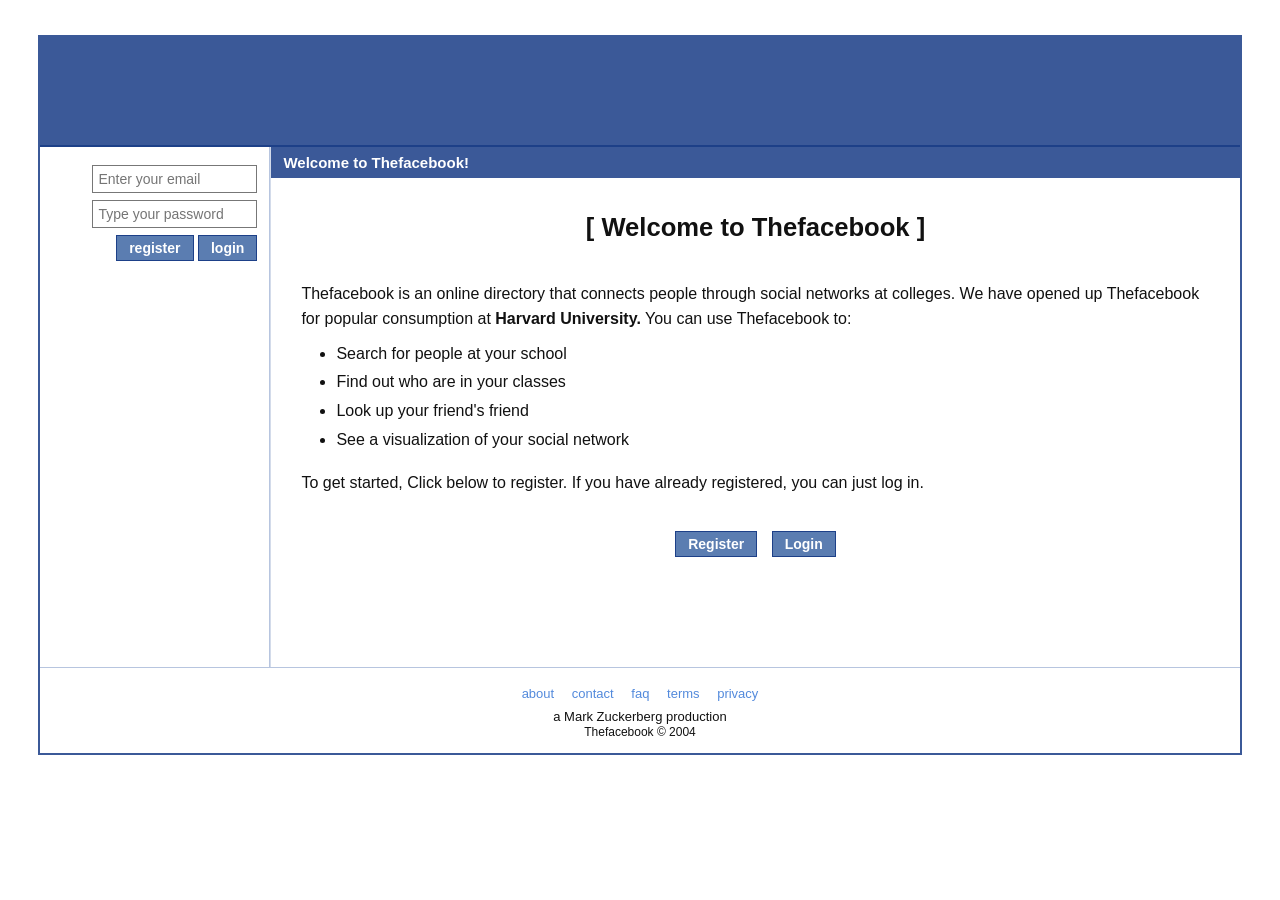
==== frontend/index.html @ bbe2d447 "askjdfh" ====
<!DOCTYPE html>
<html lang="en">
<head>
    <meta charset="UTF-8">
    <meta name="viewport" content="width=device-width, initial-scale=1.0">
    <title>Document</title>
    <link rel="stylesheet" href="style.css">
</head>
<body>
    <header></header>

    <main>
        <form class="auth" id="loginForm">
            <input
                type="email"
                name="email"
                id="email"
                placeholder="Enter your email "
                required
            >

            <input
                type="password"
                name="password"
                id="password"
                placeholder="Type your password"
                required
            >

            <br>

            <button
                type="button"
                class="registerButton"
              
            >
                register
            </button>

            <button
                type="submit"
                class="loginButton"
            >
                login
            </button>
        </form>

        <div class="hero">
            <div class="top">
                Welcome to Thefacebook!
            </div>

            <div class="hero_text">
                <h1>
                    [ Welcome to Thefacebook ]
                </h1>
            </div>

            <div>
                Thefacebook is an online directory that connects people through social
                networks at colleges.

                We have opened up Thefacebook for popular consumption at
                <b>Harvard University.</b>

                You can use Thefacebook to:

                <ul>
                    <li>Search for people at your school</li>
                    <li>Find out who are in your classes</li>
                    <li>Look up your friend's friend</li>
                    <li>See a visualization of your social network</li>
                </ul>

                To get started, Click below to register. If you have already registered,
                you can just log in.

                <div class="buttons">
                    <button type="button" class="registerButton">
                        Register
                    </button>
                    <button type="button" class="loginButton">Login</button>
                </div>
            </div>
        </div>
    </main>

    <footer>
        <nav>
            <a href="/frontend/about.html" target="_blank" rel="noopener noreferrer">about</a>
            <a href="/contact.html" target="_blank" rel="noopener noreferrer">contact</a>
            <a href="/faq.html" target="_blank" rel="noopener noreferrer">faq</a>
            <a href="/terms.html" target="_blank" rel="noopener noreferrer">terms</a>
            <a href="/privacy.html" target="_blank" rel="noopener noreferrer">privacy</a>
        </nav>

        <div>
            a Mark Zuckerberg production
            <br>
            <span>Thefacebook &copy; 2004</span>
        </div>
    </footer>

    <script src="/frontend/scripts/login.js"></script>
</body>
</html>
---- frontend/style.css ----
* {
    box-sizing: border-box;
}

html {
    background: white;
}

body {
    /* Responsive container */
    width: 94%;
    max-width: 1400px;
    min-height: 75vh;

    margin: 35px auto;

    font-family: Arial, Helvetica, sans-serif;
    font-size: 16px;

    color: #111;
    background: white;

    border: 2px solid #3b5998;
}


/* =========================
   HEADER
   ========================= */

header {
    height: 110px;

    background-color: #3b5998;

    border-bottom: 2px solid #1d4088;
}


/* =========================
   MAIN
   ========================= */

main {
    display: flex;

    min-height: 520px;
}


/* =========================
   LOGIN / REGISTER LEFT SIDE
   ========================= */

.auth {
    width: 230px;

    flex-shrink: 0;

    padding: 18px 12px;

    border-right: 1px solid #b7c5df;

    text-align: right;
}


.auth input {
    width: 165px;
    height: 28px;

    margin-bottom: 7px;

    border: 1px solid #777;

    font-size: 14px;
    padding: 3px 5px;
}


.auth button,
.buttons button {
    border: 1px solid #1d4088;

    background-color: #5b7db1;

    color: white;

    font-size: 14px;
    font-weight: bold;

    padding: 4px 12px;

    cursor: pointer;
}


.auth button:hover,
.buttons button:hover {
    background-color: #3b5998;
}


/* =========================
   HERO / CONTENT
   ========================= */

.hero {
    flex: 1;

    min-width: 0;

    border-left: 1px solid #d3dbea;
}


/* =========================
   BLUE TITLE BAR
   ========================= */

.top {
    background-color: #3b5998;

    color: white;

    font-weight: bold;

    padding: 7px 12px;

    font-size: 15px;
}


/* =========================
   WELCOME TITLE
   ========================= */

.hero_text {
    text-align: center;

    margin: 35px 0 40px;
}


.hero_text h1 {
    margin: 0;

    font-size: clamp(22px, 2vw, 30px);

    font-weight: bold;
}


/* =========================
   HERO CONTENT
   ========================= */

.hero > div:nth-child(3) {
    padding: 0 30px 35px;

    line-height: 1.55;

    font-size: 16px;
}


.hero ul {
    margin-top: 10px;
    margin-bottom: 18px;

    padding-left: 35px;
}


.hero li {
    margin: 4px 0;
}


/* =========================
   BOTTOM BUTTONS
   ========================= */

.buttons {
    text-align: center;

    margin-top: 35px;
}


.buttons button {
    margin: 0 5px;
}


/* =========================
   FOOTER
   ========================= */

footer {
    border-top: 1px solid #b7c5df;

    text-align: center;

    padding: 18px 10px 14px;

    font-size: 13px;
}


footer nav {
    margin-bottom: 8px;
}


footer nav a {
    color: #538adc;

    text-decoration: none;

    margin: 0 7px;
}


footer nav a:hover {
    text-decoration: underline;
}


footer span {
    font-size: 12px;
}


/* =====================================================
   TABLET
   ===================================================== */

@media (max-width: 900px) {

    body {
        width: 96%;

        margin: 20px auto;

        font-size: 15px;
    }


    header {
        height: 90px;
    }


    main {
        min-height: 450px;
    }


    .auth {
        width: 190px;

        padding: 15px 10px;
    }


    .auth input {
        width: 140px;

        height: 26px;
    }


    .hero_text {
        margin: 28px 0 30px;
    }


    .hero > div:nth-child(3) {
        padding: 0 20px 30px;

        font-size: 15px;
    }
}


/* =====================================================
   MOBILE
   ===================================================== */

@media (max-width: 650px) {

    body {
        width: calc(100% - 16px);

        margin: 8px auto;

        min-height: auto;
    }


    header {
        height: 75px;
    }


    main {
        display: block;

        min-height: auto;
    }


    /* Login section moves above content */

    .auth {
        width: 100%;

        padding: 12px;

        border-right: none;

        border-bottom: 1px solid #b7c5df;

        text-align: center;
    }


    .auth input {
        width: 40%;

        min-width: 120px;
    }


    .hero {
        width: 100%;

        border-left: none;
    }


    .top {
        font-size: 14px;

        padding: 7px 10px;
    }


    .hero_text {
        margin: 25px 10px;
    }


    .hero_text h1 {
        font-size: 21px;
    }


    .hero > div:nth-child(3) {
        padding: 0 18px 30px;

        font-size: 15px;

        line-height: 1.5;
    }


    .hero ul {
        padding-left: 25px;
    }


    .buttons {
        margin-top: 25px;
    }


    footer {
        padding: 15px 5px;
    }


    footer nav a {
        display: inline-block;

        margin: 3px 5px;
    }
}


/* =====================================================
   VERY SMALL PHONES
   ===================================================== */

@media (max-width: 420px) {

    .auth input {
        display: block;

        width: 100%;

        margin: 5px auto;
    }


    .auth button {
        margin-top: 5px;
    }


    .hero_text h1 {
        font-size: 18px;
    }


    .hero > div:nth-child(3) {
        padding: 0 14px 25px;

        font-size: 14px;
    }
}
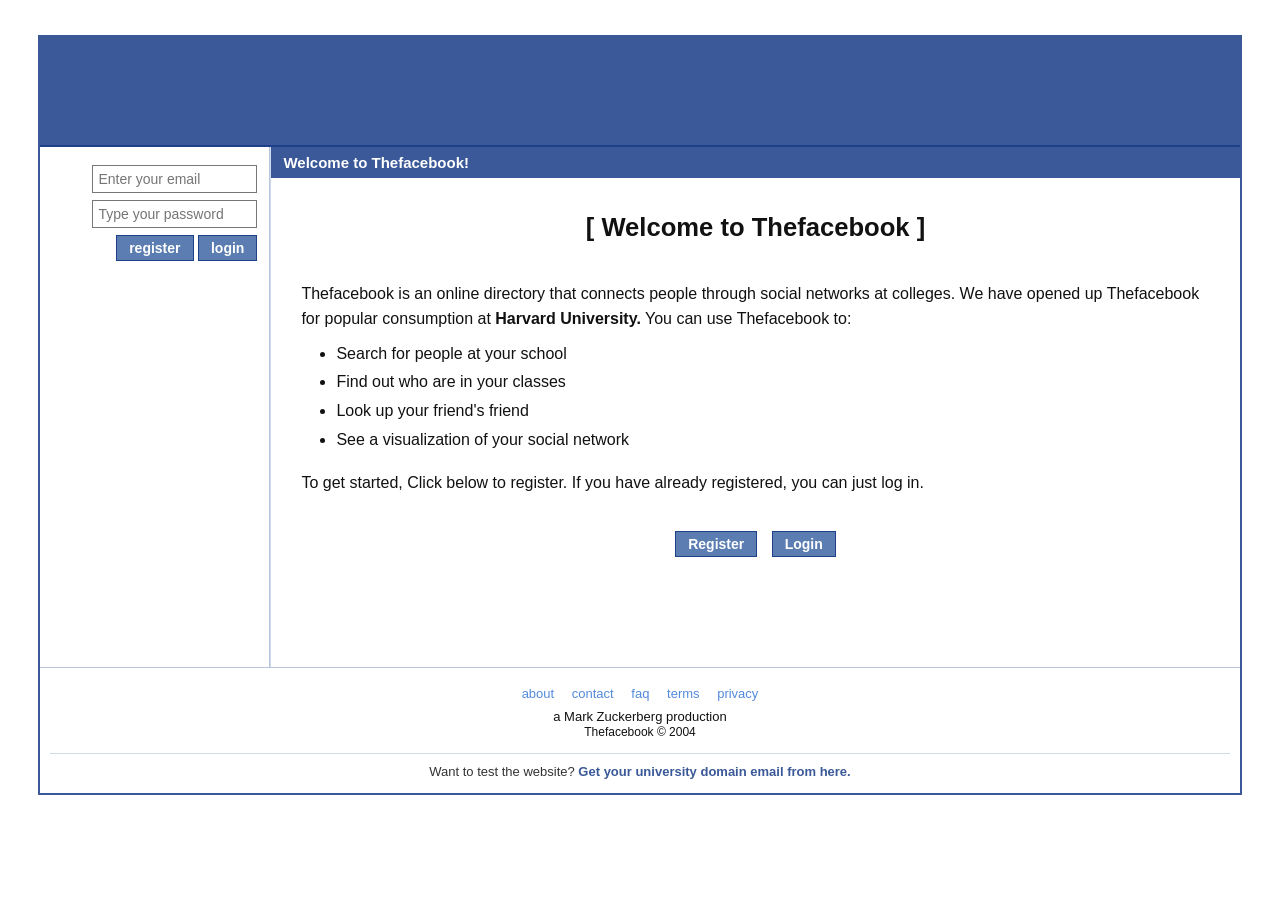
==== commit 9f6e7b90: "askdjfh" ====
--- a/frontend/index.html
+++ b/frontend/index.html
@@ -99,6 +99,11 @@
             <br>
             <span>Thefacebook &copy; 2004</span>
         </div>
+
+        <div class="test-site">
+            Want to test the website?
+            <a href="/frontend/university.html">Get your university domain email from here.</a>
+        </div>
     </footer>
 
     <script src="/frontend/scripts/login.js"></script>
--- a/frontend/style.css
+++ b/frontend/style.css
@@ -419,4 +419,22 @@
 
         font-size: 14px;
     }
+}
+
+.test-site {
+    margin-top: 14px;
+    padding-top: 10px;
+    border-top: 1px solid #d3dbea;
+    font-size: 13px;
+    color: #333;
+}
+
+.test-site a {
+    color: #3b5998;
+    font-weight: bold;
+    text-decoration: none;
+}
+
+.test-site a:hover {
+    text-decoration: underline;
 }
